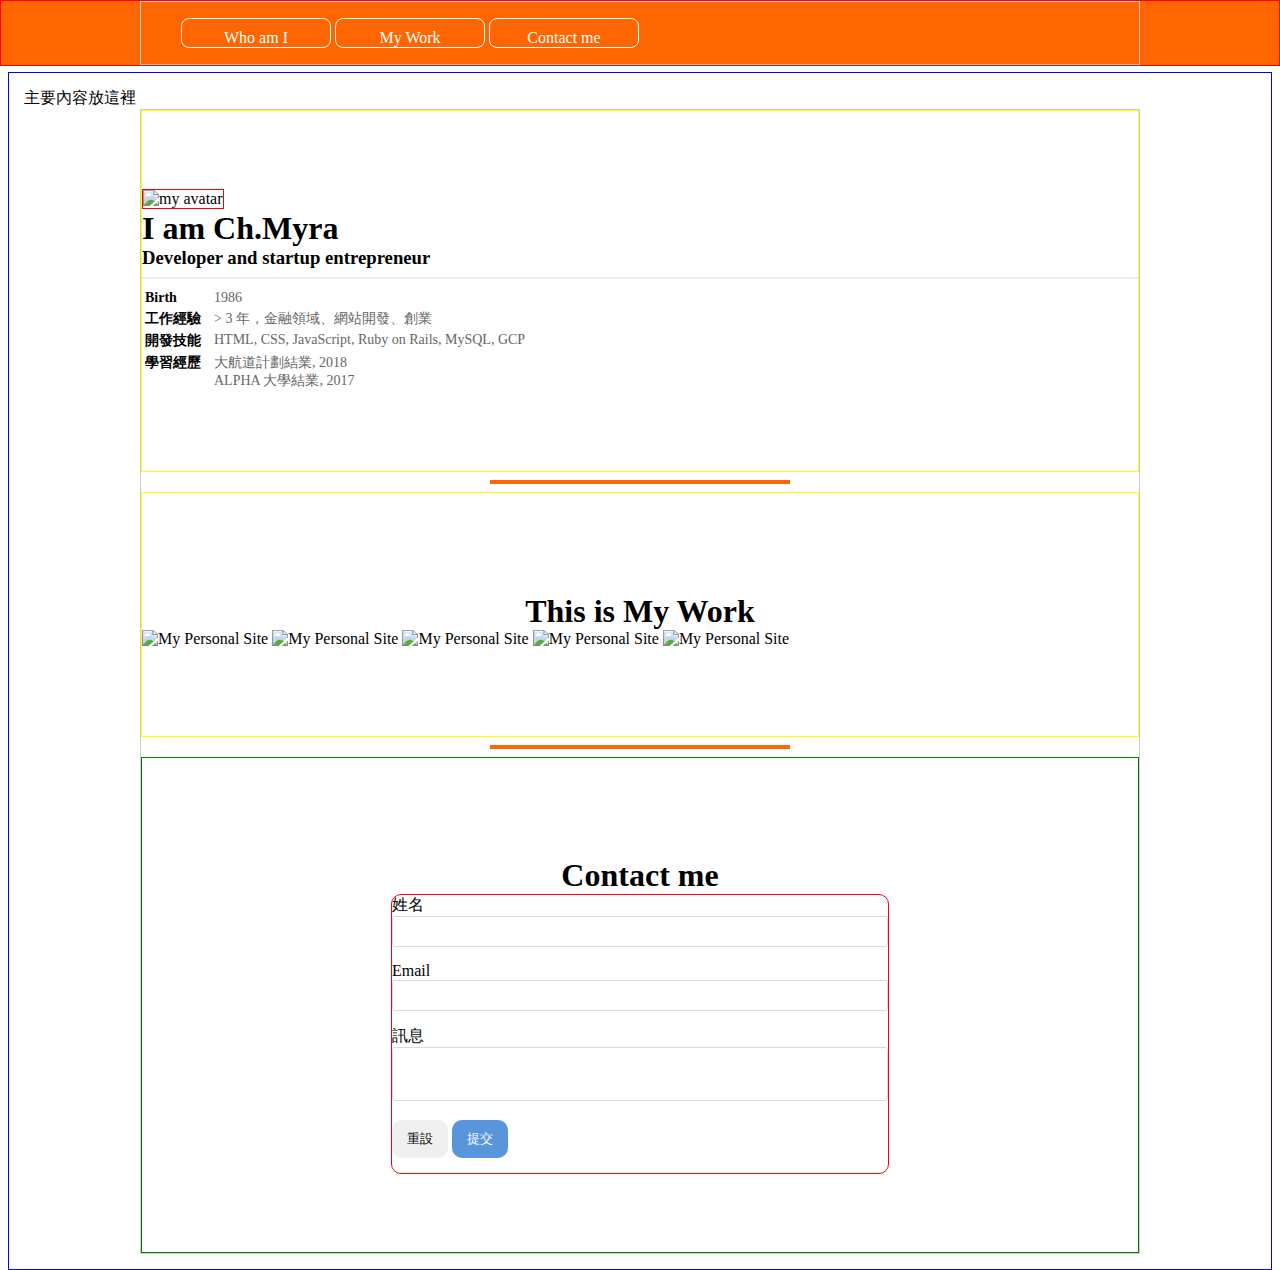
==== index.html @ edbd29ac "rename" ====
﻿<!DOCTYPE html>
<html lang="en">

<head>
    <meta charset="UTF-8">
    <title>Welcome to Myra’s Site!!!</title>
    <link rel='stylesheet' href='style.css'>
</head>

<body>
    <div id="nav">
        <div class="container">
            <ul class="menu">
                <li><a href="#about">Who am I</a></li>
                <li><a href="#my-work">My Work</a></li>
                <li><a href="#contact-me">Contact me</a></li>

            </ul>
        </div>
    </div>
    <div id="content">主要內容放這裡
        <div class="container">
            <div id="about">
                <div id="my-avatar">
                    <img src="img/mouse.jpg" alt="my avatar">
                </div>
                <div id="my-info">
                    <h1>I am Ch.Myra</h1>
                    <h3>Developer and startup entrepreneur</h3>
                    <hr>
                    <table>
                        <tr>
                            <th>Birth</th>
                            <td>1986</td>
                        </tr>
                        <tr>
                            <th>工作經驗</th>
                            <td>> 3 年，金融領域、網站開發、創業</td>
                        </tr>
                        <tr>
                            <th>開發技能</th>
                            <td>HTML, CSS, JavaScript, Ruby on Rails, MySQL, GCP</td>
                        </tr>
                        <tr>
                            <th>學習經歷</th>
                            <td>
                                大航道計劃結業, 2018
                                <br> ALPHA 大學結業, 2017
                            </td>
                        </tr>
                    </table>
                </div>
            </div>
            <hr class="bar">
            <div id="my-work">
                <h1>This is My Work</h1>
                <div id="my-work-gallery">
                    <div class="item">
                        <img src="http://lorempixel.com/300/300/" alt="My Personal Site">
                        
                        <div class="item-info">
                            <h3>我的個人網站</h3>
                            <p>Lorem ipsum dolor sit amet, consectetur adipisicing elit. Ipsa, ad ex quo ab quidem necessitatibus voluptatibus, sit. Soluta aperiam recusandae, fugit, necessitatibus sed blanditiis cumque ullam quidem molestias dolorem quibusdam.</p>
                        </div>
                        
                    </div>
                    <div class="item">
                        <img src="http://lorempixel.com/300/300/" alt="My Personal Site">
                        <div class="item-info">
                            <h3>我的個人網站</h3>
                            <p>Lorem ipsum dolor sit amet, consectetur adipisicing elit. Ipsa, ad ex quo ab quidem necessitatibus voluptatibus, sit. Soluta aperiam recusandae, fugit, necessitatibus sed blanditiis cumque ullam quidem molestias dolorem quibusdam.</p>
                        </div>
                    </div>
                    <div class="item">
                        <img src="http://lorempixel.com/300/300/" alt="My Personal Site">
                        <div class="item-info">
                            <h3>我的個人網站</h3>
                            <p>Lorem ipsum dolor sit amet, consectetur adipisicing elit. Ipsa, ad ex quo ab quidem necessitatibus voluptatibus, sit. Soluta aperiam recusandae, fugit, necessitatibus sed blanditiis cumque ullam quidem molestias dolorem quibusdam.</p>
                        </div>
                    </div>
                    <div class="item">
                        <img src="http://lorempixel.com/300/300/" alt="My Personal Site">
                        <div class="item-info">
                            <h3>我的個人網站</h3>
                            <p>Lorem ipsum dolor sit amet, consectetur adipisicing elit. Ipsa, ad ex quo ab quidem necessitatibus voluptatibus, sit. Soluta aperiam recusandae, fugit, necessitatibus sed blanditiis cumque ullam quidem molestias dolorem quibusdam.</p>
                        </div>
                    </div>
                    <div class="item">
                        <img src="http://lorempixel.com/300/300/" alt="My Personal Site">
                        <div class="item-info">
                            <h3>我的個人網站</h3>
                            <p>Lorem ipsum dolor sit amet, consectetur adipisicing elit. Ipsa, ad ex quo ab quidem necessitatibus voluptatibus, sit. Soluta aperiam recusandae, fugit, necessitatibus sed blanditiis cumque ullam quidem molestias dolorem quibusdam.</p>
                        </div>
                    </div>
                </div>
            </div>
            <hr class="bar">
            <div id="contact-me">
                <h1>Contact me</h1>
                <form action="" class="contact-form">
                    <div class="form-row">
                        <label for="name">姓名</label>
                        <input id="name" name="name" type="text">
                    </div>
                    <div class="form-row">
                        <label for="email">Email</label>
                        <input id="email" name="email" type="email">
                    </div>
                    <div class="form-row">
                        <label for="message">訊息</label>
                        <textarea name="message" id="message"></textarea>
                    </div>
                    <div class="form-row">
                        <button type="reset">重設</button>
                        <button type="sumbit">提交</button>
                    </div>
                </form>
            </div>
        </div>
    </div>
</body>

</html>
---- style.css ----
* {
    box-sizing: border-box;
}

#nav {
    background-color: #ff6600;
    width: 100%;
    border: 1px solid red;
    position: fixed;
    top: 0;
    left: 0;

    z-index: 10;
}

.menu {
    float: center;
}

.menu li {
    display: inline-block;
    width: 150px;
    padding: 10px 0px 0px 0px;

    border: 1px solid #fff;
    border-radius: 8px;

    list-style-type: square;
    text-align: center;
    background-color: #ff6600;
    color: #fff;
}

h1 {
    text-align: center;
}

#about h1 {

    text-align: left;
}

#content {
    border: 1px solid blue;
    position: relative;
    top: 64px;
    padding: 15px;
}

hr.bar {
    border: 2px solid #ff6600;
    width: 300px;
}


.container {
    border: 1px solid #ccc;
    width: 1000px;
    margin: 0 auto;
}

#content>.container>div {
    padding: 78px 0;
}

#about,
#my-work,
#contact-me {
    border: 1px solid yellow;
}

a {
    display: block;
    color: #fff;
    text-decoration: none;
}

li:hover {
    border: 1px solid #ff6600;
    background-color: #fff;
}

li:hover a {
    color: #ff6600;
    font-weight: 800;
}

#my-avatar {
    border: 1px solid red;
    /* 標示用，排版完記得拿掉 */
    float: left;
    margin-right: 20px;
}

#my-avatar img {

    width: 150px;
}

h1 {
    margin-bottom: 0;
}

h3 {
    margin: 0;
}

table {
    font-size: 14px;
    text-align: left;
}

th,
td {
    vertical-align: top;
}

td {
    color: #666;
    padding-left: 10px;
}

hr {
    border: 0.5px solid #eee;
}

.item {
    position: relative;
    max-width: 30%;
    display: inline-block;
    margin-bottom: 10px;
}

.item img {
    width: 100%;
}

.item-info {
    border: 1px solid red;
    /* 標示用，排版完記得拿掉 */
    background-color: rgba(255, 255, 255, .8);
    /* 背景半透明 */
    position: absolute;
    top: 0;
    left: 0;
    width: 100%;
    height: 100%;
    text-align: center;
    padding: 25px 50px;
    /*opacity: 0; /* 0=透明;1等於不透明 */
    display: none;
    font-size: medium;
}

.item:hover .item-info {
    /*opacity: 1;*/
    display: block;
}

#contact-me {
    border: 1px solid green;
    /* 標示用，完成後刪除 */
}

form.contact-form {
    border: 1px solid red;
    /* 標示用，完成後刪除 */
    width: 50%;
    margin: 0 auto;
    border-radius: 10px;
}

.form-row {
    margin-bottom: 15px;
}


.form-row input,
.form-row textarea {
    border-radius: 3px;
    width: 100%;
    border: 1px solid #D6D9DC;

    padding: 7px;
}

.form-row textarea {
    resize: none;
    height: 4em;
}

.form-row button {
    border: none;
    border-radius: 10px;
    padding: 10px 15px;
    cursor: pointer;
}

.form-row button[type="sumbit"] {
    background-color: #5995DA;
    color: #FFFFFF;
}

.form-row button:hover {
    background-color: #76AEED;
}

.form-row button:active {
    background-color: #407FC7;
}
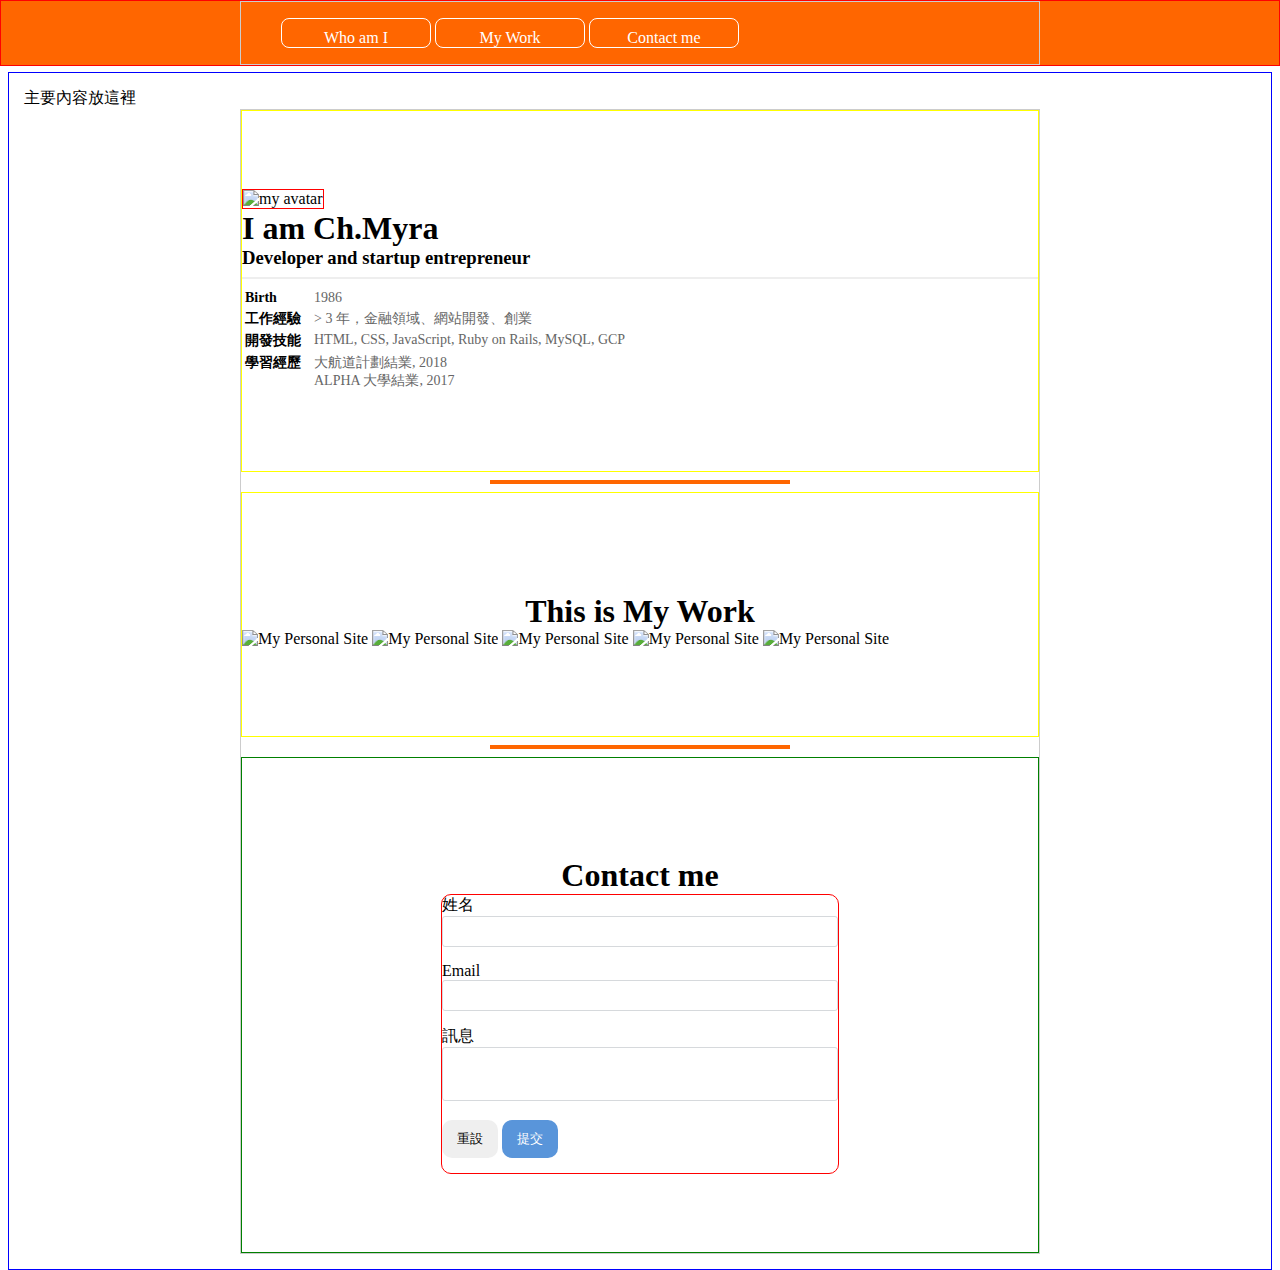
==== commit 51a598d5: "10/14_update" ====
--- a/index.html
+++ b/index.html
@@ -4,12 +4,17 @@
 <head>
     <meta charset="UTF-8">
     <title>Welcome to Myra’s Site!!!</title>
+    <meta name="viewport" content="width=device-width, initial-scale=1.0">
     <link rel='stylesheet' href='style.css'>
 </head>
 
 <body>
     <div id="nav">
         <div class="container">
+          <button type="button" class="menu-button">
+  三
+</button>
+<input type="checkbox" class="menu-button-checkbox">
             <ul class="menu">
                 <li><a href="#about">Who am I</a></li>
                 <li><a href="#my-work">My Work</a></li>
@@ -57,12 +62,12 @@
                 <div id="my-work-gallery">
                     <div class="item">
                         <img src="http://lorempixel.com/300/300/" alt="My Personal Site">
-                        
+
                         <div class="item-info">
                             <h3>我的個人網站</h3>
                             <p>Lorem ipsum dolor sit amet, consectetur adipisicing elit. Ipsa, ad ex quo ab quidem necessitatibus voluptatibus, sit. Soluta aperiam recusandae, fugit, necessitatibus sed blanditiis cumque ullam quidem molestias dolorem quibusdam.</p>
                         </div>
-                        
+
                     </div>
                     <div class="item">
                         <img src="http://lorempixel.com/300/300/" alt="My Personal Site">
--- a/style.css
+++ b/style.css
@@ -55,7 +55,7 @@
 
 .container {
     border: 1px solid #ccc;
-    width: 1000px;
+    width: 800px;
     margin: 0 auto;
 }
 
@@ -207,4 +207,77 @@
 
 .form-row button:active {
     background-color: #407FC7;
-}+}
+@media screen and (min-width: 1024px) {
+  .menu-button,
+  .menu-button-checkbox{
+    display: none;
+  }
+}
+@media screen and (max-width: 1023px) {
+  .container {
+      width: auto;
+
+    }
+    .menu-button {
+ float: right;
+ font-size: 25px;
+ line-height: 40px;
+ color: white;
+ background: transparent;
+ padding: 0 15px;
+ border: 0;
+
+}
+
+  .item {
+    max-width: 100%; /*讓item內的內容不再限制30%，而是不超過100%*/
+  }
+
+.menu-button-checkbox {
+    position: fixed;
+    top: 0;
+    right: 0;
+    width: 55px;
+    height: 40px;
+    opacity: 0;
+  }
+
+  .menu-button-checkbox:checked ~ .menu {
+    display: block;
+  }
+
+.menu {
+  display: none;
+    margin-top: 0;
+    padding-left: 0;
+    position: fixed;
+    right: 0;
+    top: 40px;
+    width: 150px;
+    height: 100%;
+    background: red;
+  }
+
+  .menu li {
+    border: 0;
+    border-radius: 0;
+  }
+
+  #my-avatar {
+  width: 100%; 
+}
+
+#my-avatar img {
+  display: block;
+  margin: 15px auto;
+}
+
+ form.contact-form {
+    width: 80%;
+  }
+  /*
+    手機版的 css 都寫在這邊
+  */
+
+}
